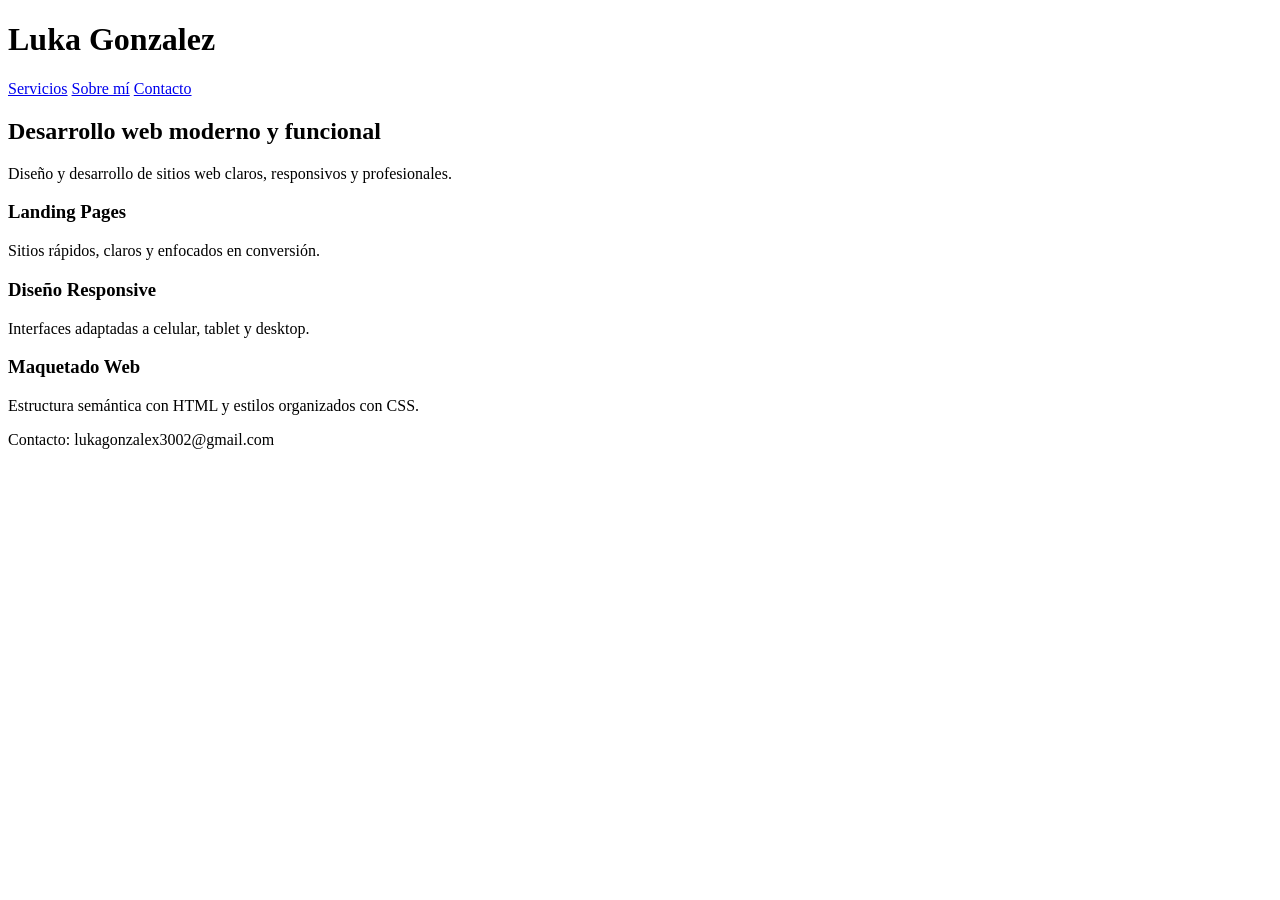
==== teoria/index.html @ 7caafa28 "Complete evaluation checkpoint for HTML CSS and Flexbox" ====
<!DOCTYPE html>
<html lang="es">
<head>
    <meta charset="UTF-8">
    <meta name="viewport" content="width=device-width, initial-scale=1.0">
    <link rel="stylesheet" href="styles.css" />
    <title>Document</title>
</head>
<body>
    <header class="site-header">
        <h1 class="logo">Luka Gonzalez</h1>

        <nav class="main-nav">
        <a href="#servicios">Servicios</a>
        <a href="#sobre-mi">Sobre mí</a>
        <a href="#contacto">Contacto</a>
        </nav>
    </header>

    <main>
        <section class="hero">
        <h2>Desarrollo web moderno y funcional</h2>
        <p>Diseño y desarrollo de sitios web claros, responsivos y profesionales.</p>
        </section>

        <section class="servicios" id="servicios">
        <article class="card">
            <h3>Landing Pages</h3>
            <p>Sitios rápidos, claros y enfocados en conversión.</p>
        </article>

        <article class="card">
            <h3>Diseño Responsive</h3>
            <p>Interfaces adaptadas a celular, tablet y desktop.</p>
        </article>

        <article class="card">
            <h3>Maquetado Web</h3>
            <p>Estructura semántica con HTML y estilos organizados con CSS.</p>
        </article>
        </section>
    </main>

    <footer class="site-footer" id="contacto">
        <p>Contacto: lukagonzalex3002@gmail.com</p>
    </footer>
    </body>
</html>
---- teoria/styles.css ----
.header {
    display: flex;
    justify-content: space-between;
    align-items: center;
}

.acciones {
    display: flex;
    gap: 12px;
}

.cards {
    display: flex;
    gap: 16px;
    flex-wrap: wrap;
}
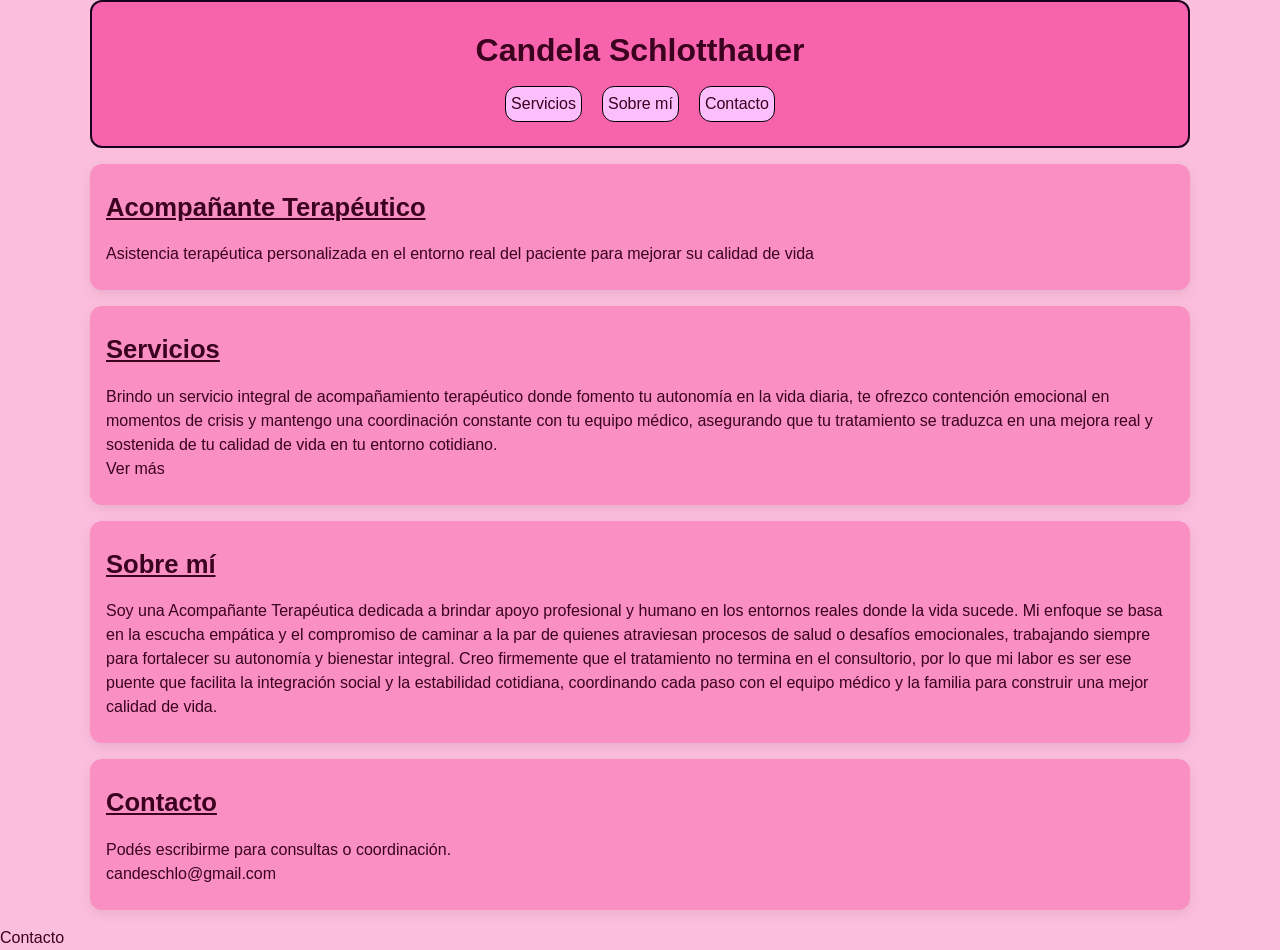
==== commit a66c9f79: "Complete CSS integrator with responsive multi-page layout" ====
--- a/teoria/index.html
+++ b/teoria/index.html
@@ -3,46 +3,40 @@
 <head>
     <meta charset="UTF-8">
     <meta name="viewport" content="width=device-width, initial-scale=1.0">
-    <link rel="stylesheet" href="styles.css" />
-    <title>Document</title>
+    <link  rel="stylesheet" href="styles.css">
+    <title>Candela</title>
 </head>
 <body>
     <header class="site-header">
-        <h1 class="logo">Luka Gonzalez</h1>
-
+        <h1 class="logo">Candela Schlotthauer</h1>
         <nav class="main-nav">
-        <a href="#servicios">Servicios</a>
-        <a href="#sobre-mi">Sobre mí</a>
-        <a href="#contacto">Contacto</a>
+            <a href="#servicios-preview">Servicios</a>
+            <a href="#sobre-mi">Sobre mí</a>
+            <a href="#contacto">Contacto</a>
         </nav>
     </header>
-
     <main>
-        <section class="hero">
-        <h2>Desarrollo web moderno y funcional</h2>
-        <p>Diseño y desarrollo de sitios web claros, responsivos y profesionales.</p>
+        <section class="hero section">
+                <h2>Acompañante Terapéutico</h2>
+                <p>Asistencia terapéutica personalizada en el entorno real del paciente para mejorar su calidad de vida</p>
         </section>
-
-        <section class="servicios" id="servicios">
-        <article class="card">
-            <h3>Landing Pages</h3>
-            <p>Sitios rápidos, claros y enfocados en conversión.</p>
-        </article>
-
-        <article class="card">
-            <h3>Diseño Responsive</h3>
-            <p>Interfaces adaptadas a celular, tablet y desktop.</p>
-        </article>
-
-        <article class="card">
-            <h3>Maquetado Web</h3>
-            <p>Estructura semántica con HTML y estilos organizados con CSS.</p>
-        </article>
+        <section class="servicios-preview section" id="servicios-preview">
+                <h2>Servicios</h2>
+                <p>Brindo un servicio integral de acompañamiento terapéutico donde fomento tu autonomía en la vida diaria, te ofrezco contención emocional en momentos de crisis y mantengo una coordinación constante con tu equipo médico, asegurando que tu tratamiento se traduzca en una mejora real y sostenida de tu calidad de vida en tu entorno cotidiano.</p>
+                <a href="servicios.html">Ver más</a>
+        </section>
+        <section class="sobre-mi section" id="sobre-mi">
+                <h2>Sobre mí</h2>
+                <p>Soy una Acompañante Terapéutica dedicada a brindar apoyo profesional y humano en los entornos reales donde la vida sucede. Mi enfoque se basa en la escucha empática y el compromiso de caminar a la par de quienes atraviesan procesos de salud o desafíos emocionales, trabajando siempre para fortalecer su autonomía y bienestar integral. Creo firmemente que el tratamiento no termina en el consultorio, por lo que mi labor es ser ese puente que facilita la integración social y la estabilidad cotidiana, coordinando cada paso con el equipo médico y la familia para construir una mejor calidad de vida.</p>
+        </section>
+        <section class="contacto section" id="contacto">
+            <h2>Contacto</h2>
+            <p>Podés escribirme para consultas o coordinación.</p>
+            <a href="mailto:candeschlo@gmail.com">candeschlo@gmail.com</a>
         </section>
     </main>
-
-    <footer class="site-footer" id="contacto">
-        <p>Contacto: lukagonzalex3002@gmail.com</p>
+    <footer class="site-footer">
+        <a href="mailto:candeschlo@gmail.com">Contacto</a>
     </footer>
-    </body>
+</body>
 </html>
--- a/teoria/styles.css
+++ b/teoria/styles.css
@@ -1,16 +1,197 @@
-.header {
-    display: flex;
-    justify-content: space-between;
-    align-items: center;
+:root {
+    --color-bg: #fcbedd;
+    --color-header: #F863AD;
+    --color-card: #FA8FC4;
+    --color-text: #3a021f;
+    --color-accent: #F40B80;
+    --color-surface: #ffd7ea;
+
+    --radius-md: 12px;
+    --shadow-sm: 0 4px 12px rgba(0, 0, 0, 0.08);
+
+    --space-sm: 0.5rem;
+    --space-md: 1rem;
+    --space-lg: 2rem;
+
+    
 }
 
-.acciones {
-    display: flex;
-    gap: 12px;
+* {
+    box-sizing: border-box;
+    margin: 0;
+    padding: 0;
 }
 
-.cards {
+body {
+    font-family: Arial, sans-serif;
+    font-size: 16px;
+    line-height: 1.5;
+    background-color: var(--color-bg);
+    color: var(--color-text);
+
+}
+
+a {
+    text-decoration: none;
+    color: inherit;
+}
+
+img {
+    max-width: 100%;
+    height: auto;
+    display: block;
+}
+
+
+.site-header {
+    width: min(1100px, 90%);
+    margin: 0 auto;
+    padding: 24px 1rem;
     display: flex;
-    gap: 16px;
-    flex-wrap: wrap;
+    flex-direction: column;
+    gap: 0.75rem;
+    position: sticky;
+    top: 0;
+    z-index: 1000;
+    align-items: center;
+    justify-content: center;
+    background-color: var(--color-header);
+    border: 2px solid #18011D;
+    border-radius: var(--radius-md);
+}
+
+.main-nav {
+    display: flex;
+    gap: 20px;
+}
+
+.main-nav a{
+    border: 1px solid black;
+    border-radius: var(--radius-md);
+    padding: 5px;
+    background-color: #FCBEFC;
+}
+
+.section {
+    width: min(1100px, 90%);
+    margin: 1rem auto;
+    padding: 24px 1rem;
+    background-color: var(--color-card);
+    border-radius: var(--radius-md);
+    scroll-margin-top: 140px;
+    box-shadow: var(--shadow-sm);
+}
+
+.lista-servicio h2{
+    margin-bottom: 1rem;
+}
+
+.servicios-grid {
+    display: grid;
+    grid-template-columns: repeat(auto-fit, minmax(200px, 1fr));
+    gap: 20px;
+}
+
+.card {
+    margin-top: 1rem;
+    background-color: var(--color-surface);
+    padding: 1rem;
+    border-radius: var(--radius-md);
+    box-shadow: var(--shadow-sm);
+}
+
+.card h3 {
+    line-height: 1.3;
+    text-decoration: underline;
+    margin-bottom: 1rem;
+}
+
+.section h2 {
+    margin-bottom: 1rem;
+    text-decoration: underline;
+}
+
+h1 {
+    font-size: 2rem;
+}
+
+h2 {
+    font-size: 1.6rem;
+}
+
+h3 {
+    font-size: 1.4rem;
+}
+
+form {
+    display: flex;
+    flex-direction: column;
+    gap: 12px;
+    margin-top: 1rem;
+    padding: .75rem;
+    background-color: var(--color-surface);
+    border-radius: 1.25rem;
+}
+
+label {
+    margin-left: .25rem;
+    font-size: 1.25rem;
+}
+
+.formulario input {
+    background-color: #ffe6f2;
+    box-sizing: border-box;
+    width: 100%;
+    padding: 12px 14px;
+    border: 2px solid #ffe6f2;
+    border-radius: 1rem;
+}
+
+.formulario button {
+    background-color: #ffe6f2;
+    border: 2px solid #fcbedd;
+    border-radius: .75rem;
+    margin-top: .5rem;
+    padding: .75rem 1rem;
+    cursor:pointer;
+}
+
+.main-nav a:focus-visible, .formulario input:focus-visible, .formulario button:focus-visible{
+    outline: 2px solid #BEDDFC;
+    outline-offset: 3px;
+}
+
+@media (max-width: 700px) {
+    .site-header {
+        padding: 20px 0.75rem;
+        align-items: flex-start;
+        gap: 8px;
+    }
+
+    .main-nav {
+        flex-wrap: wrap;
+        gap: 12px;
+    }
+
+    .main-nav a {
+        width: 100%;
+        padding: 0.4rem 0.75rem;
+        text-align: center;
+    }
+
+    .section {
+        padding: 20px 0.75rem;
+        scroll-margin-top: 240px;
+    }
+
+    .servicios-grid {
+        grid-template-columns: 1fr;
+    }
+}
+
+@media (prefers-reduced-motion: reduce) {
+    .card,
+    .main-nav a{
+        transition: none;
+    }
 }
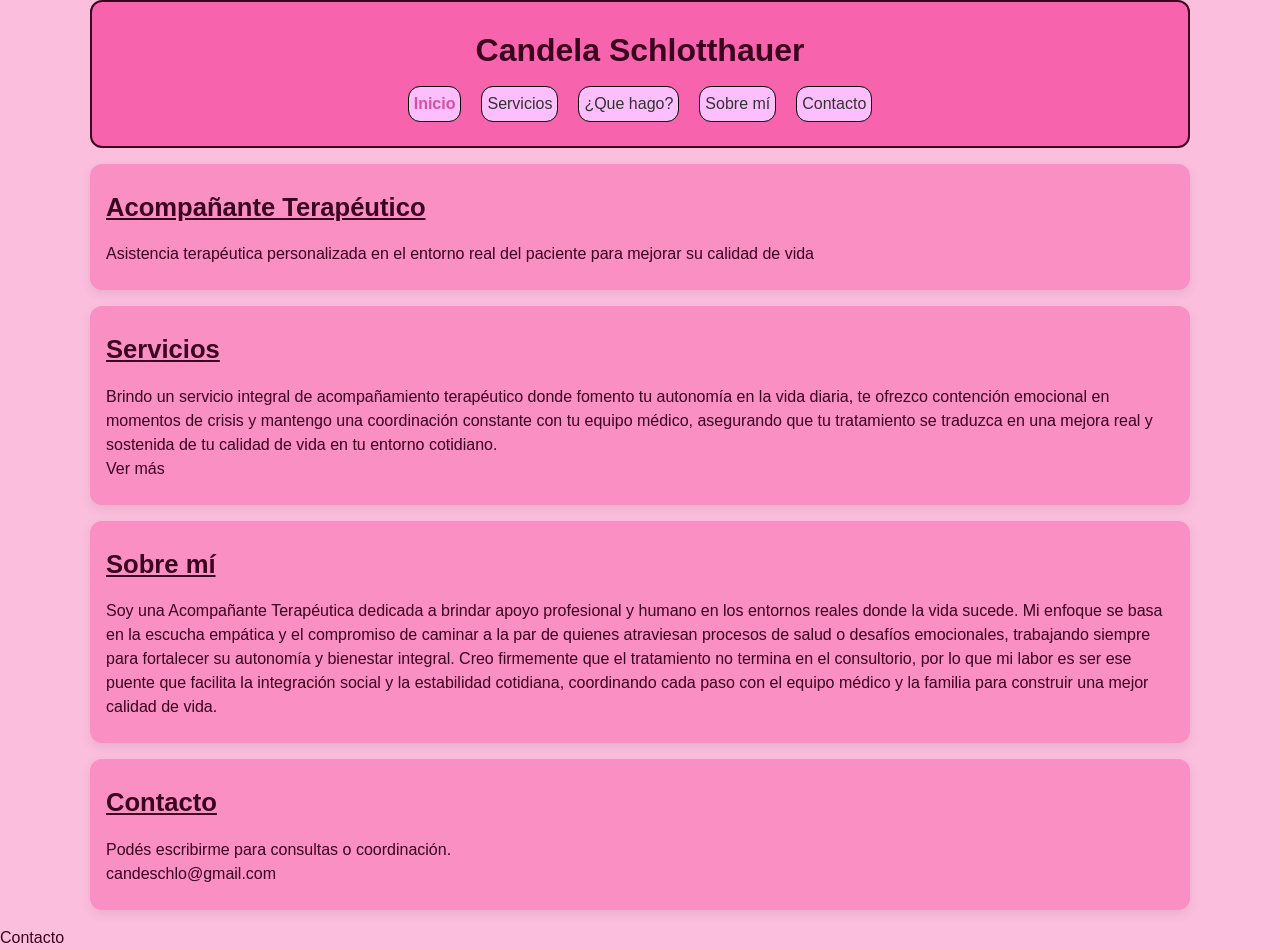
==== commit c4a6bc48: "Add new roots, card:hover and improve media queries" ====
--- a/teoria/index.html
+++ b/teoria/index.html
@@ -10,9 +10,11 @@
     <header class="site-header">
         <h1 class="logo">Candela Schlotthauer</h1>
         <nav class="main-nav">
-            <a href="#servicios-preview">Servicios</a>
-            <a href="#sobre-mi">Sobre mí</a>
-            <a href="#contacto">Contacto</a>
+            <a href="index.html" class="nav-link nav-link--active">Inicio</a>
+            <a href="servicios.html" class="nav-link">Servicios</a>
+            <a href="#servicios-preview" class="nav-link">¿Que hago?</a>
+            <a href="#sobre-mi" class="nav-link">Sobre mí</a>
+            <a href="#contacto" class="nav-link">Contacto</a>
         </nav>
     </header>
     <main>
--- a/teoria/styles.css
+++ b/teoria/styles.css
@@ -1,11 +1,17 @@
 :root {
     --color-bg: #fcbedd;
     --color-header: #F863AD;
+    --color-header-border: #3a021f;
     --color-card: #FA8FC4;
     --color-text: #3a021f;
     --color-accent: #F40B80;
     --color-surface: #ffd7ea;
-
+    --color-link: #d94f9d;
+    --color-border-inputs: #fcbedd;
+    --color-focus: #BEDDFC;
+    --color-nav-text: #333333;
+    --color-nav-bg: #FCBEFC;
+    
     --radius-md: 12px;
     --shadow-sm: 0 4px 12px rgba(0, 0, 0, 0.08);
 
@@ -56,7 +62,7 @@
     align-items: center;
     justify-content: center;
     background-color: var(--color-header);
-    border: 2px solid #18011D;
+    border: 2px solid var(--color-header-border);
     border-radius: var(--radius-md);
 }
 
@@ -69,7 +75,7 @@
     border: 1px solid black;
     border-radius: var(--radius-md);
     padding: 5px;
-    background-color: #FCBEFC;
+    background-color: var(--color-nav-bg);
 }
 
 .section {
@@ -98,6 +104,8 @@
     padding: 1rem;
     border-radius: var(--radius-md);
     box-shadow: var(--shadow-sm);
+    transition: transform 0.3s ease, box-shadow 0.3s ease;
+    transform: translateY(0);
 }
 
 .card h3 {
@@ -138,26 +146,43 @@
     font-size: 1.25rem;
 }
 
-.formulario input {
+.formulario input, .formulario textarea {
     background-color: #ffe6f2;
     box-sizing: border-box;
     width: 100%;
     padding: 12px 14px;
-    border: 2px solid #ffe6f2;
+    border: 2px solid var(--color-border-inputs);
     border-radius: 1rem;
 }
 
 .formulario button {
     background-color: #ffe6f2;
-    border: 2px solid #fcbedd;
+    border: 2px solid var(--color-border-inputs);
     border-radius: .75rem;
     margin-top: .5rem;
     padding: .75rem 1rem;
     cursor:pointer;
 }
 
-.main-nav a:focus-visible, .formulario input:focus-visible, .formulario button:focus-visible{
-    outline: 2px solid #BEDDFC;
+.nav-link {
+    text-decoration: none;
+    color: var(--color-nav-text);
+    padding: 0.5rem 0.75rem;
+}
+
+.nav-link--active {
+    color: var(--color-link);
+    font-weight: 700;
+    border-bottom: 2px solid currentColor;
+}
+
+.card:hover {
+    transform: translateY(-10px);
+    box-shadow: 0 12px 24px rgba(0, 0, 0, 0.15);
+}
+
+.main-nav a:focus-visible, .formulario input:focus-visible, .formulario button:focus-visible, .formulario textarea:focus-visible{
+    outline: 2px solid var(--color-focus);
     outline-offset: 3px;
 }
 
@@ -191,7 +216,12 @@
 
 @media (prefers-reduced-motion: reduce) {
     .card,
-    .main-nav a{
+    .main-nav a {
         transition: none;
     }
+
+    .card:hover {
+        transform: none;
+        box-shadow: var(--shadow-sm);
+    }
 }
